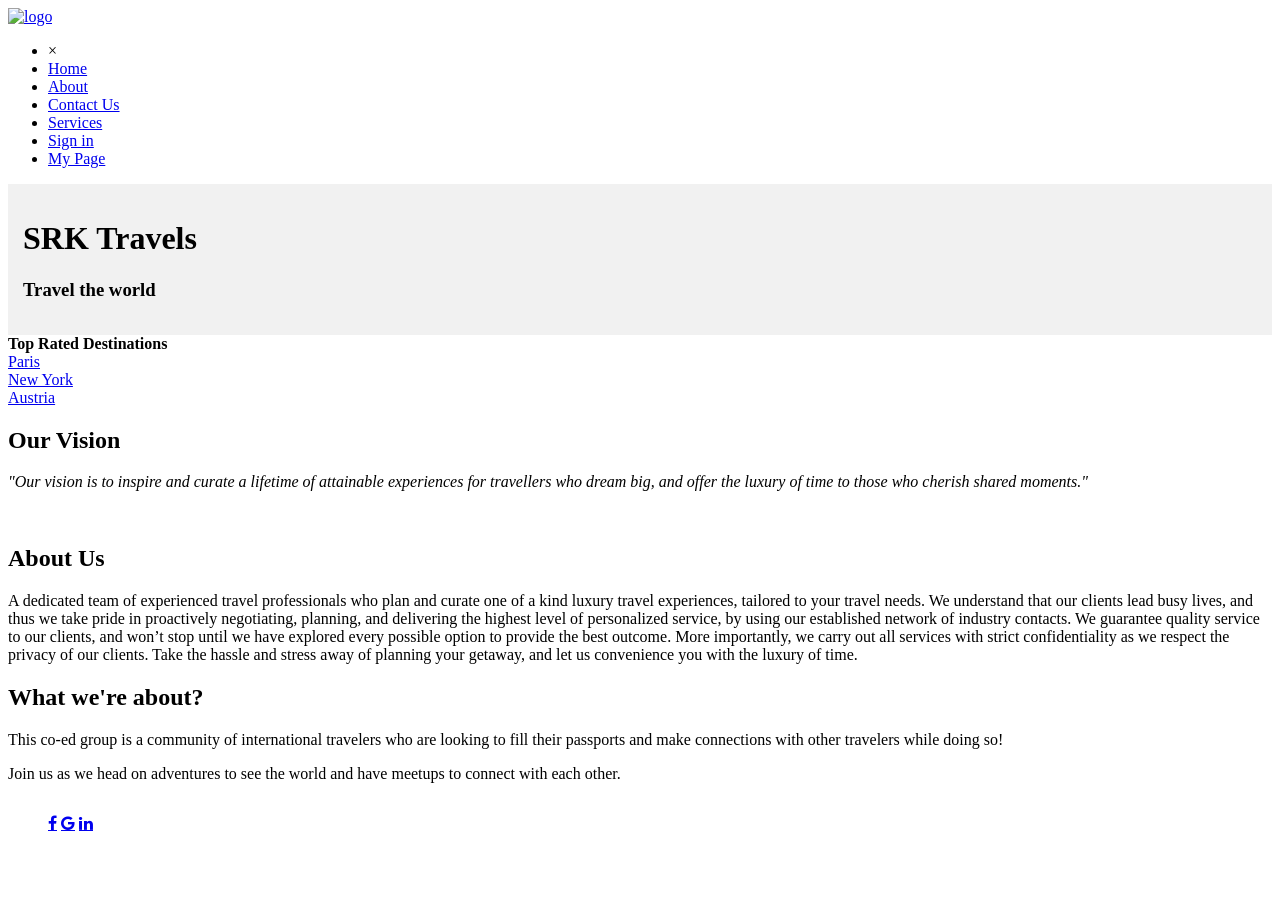
==== about.html @ 9c828070 "Merge branch 'master' of https://github.com/Sim1810/Rishab-Simran-Kiran_travelagency_FP" ====
<!DOCTYPE html>
<html>
    <head>
        <meta name="viewport" content="width=device-width, initial-scale=1.0">
        
        <link rel="stylesheet" type="text/css" href="css/layout.css">
        <link rel="stylesheet" type="text/css" href="css/navbar.css">
        <link rel="stylesheet" href="https://cdnjs.cloudflare.com/ajax/libs/font-awesome/4.7.0/css/font-awesome.min.css">
        </head>
  <body>

    <!--Navbar start-->

    <div class="navcontainer">
      <div class="logo">
          <a href="index.html"><img src="images/logo.jpg" alt="logo"></a>
      </div>
  <div class="navbar">
  
  <div class="icon-bar" onclick="Show()">
      <i></i>
      <i></i>
      <i></i>
  </div>
  
  <ul id="nav-lists">
      <li class="close"><span onclick="Hide()">×</span></li>
      <li><a href="index.html">Home</a></li>
      <li><a href="about.html">About</a></li>
      <li><a href="contact.html">Contact Us</a></li>
      <li><a href="services.html">Services</a></li>
      <li><a href="login.html">Sign in</a></li>
      <li><a href="mypage.html">My Page</a></li>
  </ul>
  
  </div>
  </div>
  <script src="javascript/navbar.js"></script>
    <!--Navbar end-->

    <div style="background-color:#f1f1f1;padding:15px;">
        <h1>SRK Travels</h1>
        <h3>Travel the world</h3>
      </div>
      
      <div style="overflow:auto">
        <div class="menu">
            <div class="menuitem"><b>Top Rated Destinations</b></div>
          <div class="menuitem"><a href="services.html#paris">Paris</a></div>
          <div class="menuitem"><a href="services.html#new_york">New York</a></div>
          <div class="menuitem"><a href="services.html#austria">Austria</a></div>
        </div>
      
        <div class="main">
            <h2>Our Vision</h2>
            <p><i>"Our vision is to inspire and curate a lifetime of attainable experiences for travellers who dream big, and offer the luxury of time to those who cherish shared moments."</i></p><br>
          <h2>About Us</h2>
          <p>A dedicated team of experienced travel professionals who plan and curate one of a kind luxury travel experiences, tailored to your travel needs.  We understand that our clients lead busy lives, and thus we take pride in proactively negotiating, planning, and delivering the highest level of personalized service, by using our established network of industry contacts.  We guarantee quality service to our clients, and won’t stop until we have explored every possible option to provide the best outcome.   More importantly, we carry out all services with strict confidentiality as we respect the privacy of our clients.  Take the hassle and stress away of planning your getaway, and let us convenience you with the luxury of time.</p>
        </div>
      
        <div class="right">
            <h2>What we're about?</h2>
            <p>This co-ed group is a community of international travelers who are looking to fill their passports and make connections with other travelers while doing so!</p>
            <p>Join us as we head on adventures to see the world and have meetups to connect with each other.</p>
        </div>
      </div>
      <!--Footer Start-->
      <div class="footercontainer">

        <div class="social-media-container">
          <ul>
            <a href="https://www.facebook.com/SRK-Travels-108009767610749" class="fa fa-facebook"></a>
            <a href="mailto:iamrishabh14@gmail.com" class="fa fa-google"></a>
            <a href="https://www.linkedin.com/in/srk-travel-agency-63195b1ab/" class="fa fa-linkedin"></a>
          </ul>
        </div>
        <div style="text-align:center;padding:10px;margin-top:7px;font-size:15px; color: #fff;"> &copy; Copyright 2020, Infinity Travel</div>
      </div>
      <!--Footer End-->
      
  </body>
</html>
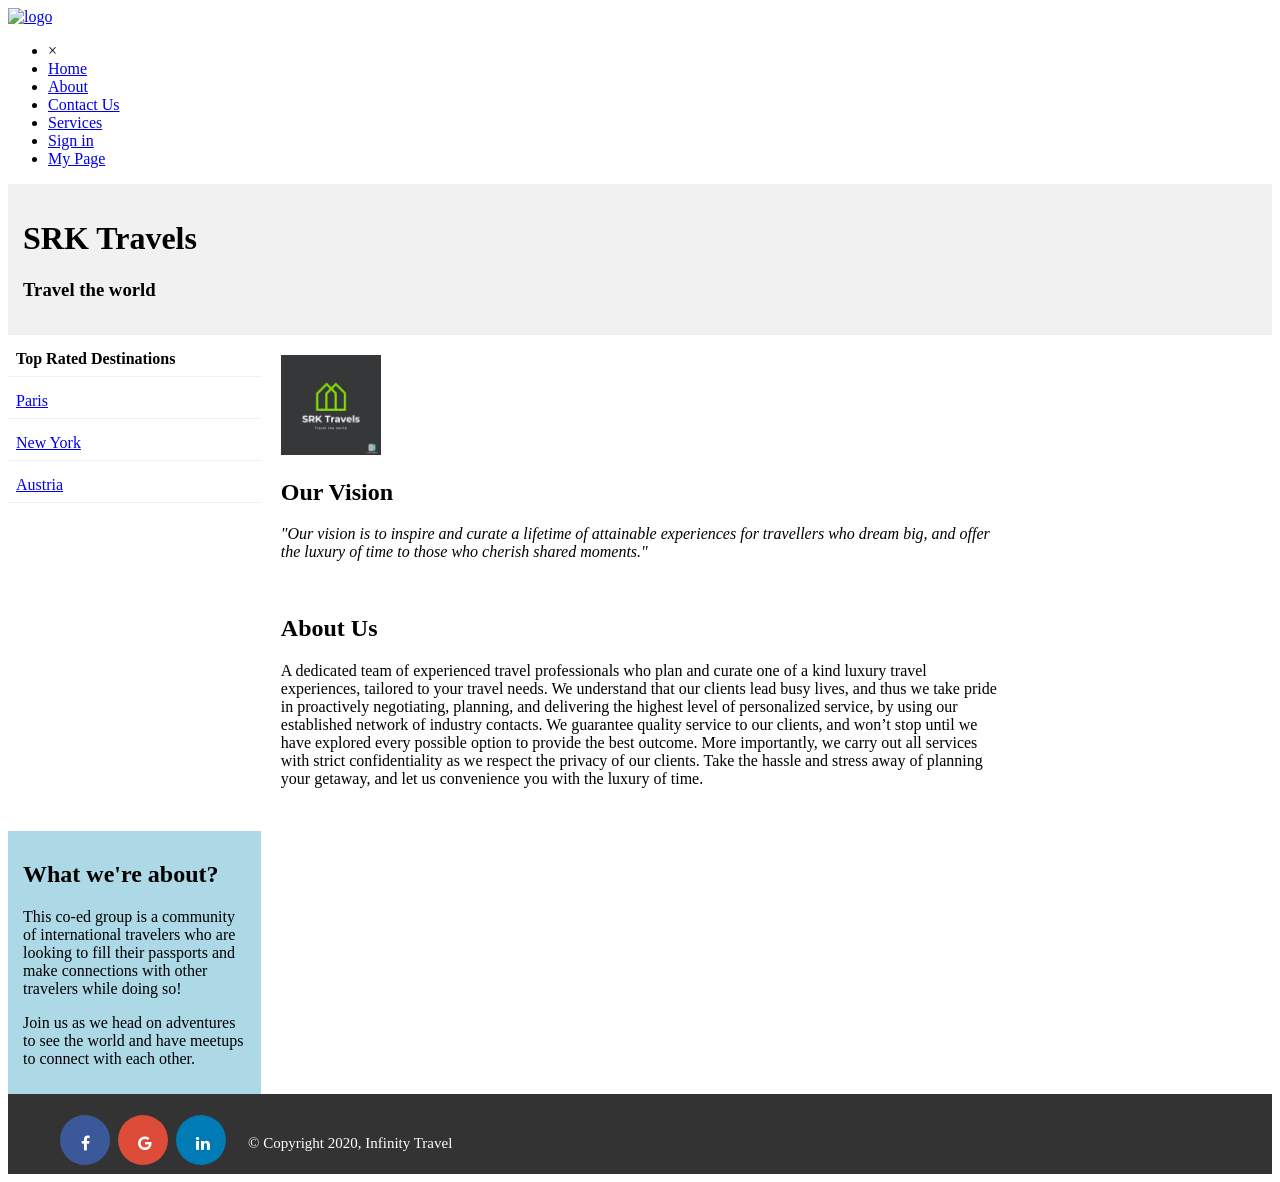
==== commit 23a03de0: "Update about.html" ====
--- a/about.html
+++ b/about.html
@@ -41,6 +41,7 @@
     <div style="background-color:#f1f1f1;padding:15px;">
         <h1>SRK Travels</h1>
         <h3>Travel the world</h3>
+        
       </div>
       
       <div style="overflow:auto">
@@ -52,11 +53,13 @@
         </div>
       
         <div class="main">
+          <img src="images/logo.JPG" width="100px" height="100px" alt="Logo" />
             <h2>Our Vision</h2>
             <p><i>"Our vision is to inspire and curate a lifetime of attainable experiences for travellers who dream big, and offer the luxury of time to those who cherish shared moments."</i></p><br>
           <h2>About Us</h2>
           <p>A dedicated team of experienced travel professionals who plan and curate one of a kind luxury travel experiences, tailored to your travel needs.  We understand that our clients lead busy lives, and thus we take pride in proactively negotiating, planning, and delivering the highest level of personalized service, by using our established network of industry contacts.  We guarantee quality service to our clients, and won’t stop until we have explored every possible option to provide the best outcome.   More importantly, we carry out all services with strict confidentiality as we respect the privacy of our clients.  Take the hassle and stress away of planning your getaway, and let us convenience you with the luxury of time.</p>
         </div>
+        <iframe width="50%" height="50%" src="https://www.youtube.com/embed/R-MvwRoC1qo" frameborder="0" allow="accelerometer; autoplay; encrypted-media; gyroscope; picture-in-picture" allowfullscreen></iframe>
       
         <div class="right">
             <h2>What we're about?</h2>
--- a/css/layout.css
+++ b/css/layout.css
@@ -0,0 +1,191 @@
+@media only screen and (orientation: portrait) {
+    body {
+      background-color: #edf0ee;
+    }
+  }
+
+* {
+    box-sizing: border-box;
+  }
+  .menu {
+    float: left;
+    width: 20%;
+  }
+  .menuitem {
+    padding: 8px;
+    margin-top: 7px;
+    border-bottom: 1px solid #f1f1f1;
+  }
+  .main {
+    float: left;
+    width: 60%;
+    padding: 20px;
+    overflow: hidden;
+  }
+  
+  .right {
+    background-color: lightblue;
+    float: left;
+    width: 20%;
+    padding: 10px 15px;
+    margin-top: 7px;
+  }
+  
+  @media only screen and (max-width:800px) {
+    /* For tablets: */
+    .main {
+      width: 80%;
+      padding: 0;
+    }
+    .right {
+      width: 100%;
+    }
+  }
+  @media only screen and (max-width:500px) {
+    /* For mobile phones: */
+    .menu, .main, .right {
+      width: 100%;
+    }
+  }
+
+  .footercontainer {
+    height: 80px;
+    background-color: #333333;
+    display: -webkit-box;
+    display: -ms-flexbox;
+    display: flex;
+    -ms-flex-wrap: wrap;
+    flex-wrap: wrap;
+    -webkit-box-align: center;
+    -ms-flex-align: center;
+    align-items: center;
+    overflow: hidden;
+  }
+
+  .footercontainer .social-media-container {
+    max-width: 500px;
+    padding: 0 10px;
+    overflow: hidden;
+  }
+
+  .fa {
+    padding: 20px;
+    font-size: 30px;
+    width: 50px;
+    height: 50px;
+    border-radius: 50%;
+    text-align: center;
+    text-decoration: none;
+    margin: 5px 2px;
+  }
+  
+  .fa:hover {
+      opacity: 0.7;
+  }
+  
+  .fa-facebook {
+    background: #3B5998;
+    color: white;
+  }
+  
+  .fa-twitter {
+    background: #55ACEE;
+    color: white;
+  }
+  
+  .fa-google {
+    background: #dd4b39;
+    color: white;
+  }
+  
+  .fa-linkedin {
+    background: #007bb5;
+    color: white;
+  }
+
+  /*new get in touch*/
+  * {
+    box-sizing: border-box;
+  }
+  
+  /* style the container */
+  .contact-container {
+    position: relative;
+    border-radius: 5px;
+    background-color: #f2f2f2;
+    padding: 20px 0 30px 0;
+  } 
+  
+  /* style inputs and link buttons */
+  input,
+  .btn {
+    width: 100%;
+    padding: 12px;
+    border: none;
+    border-radius: 4px;
+    margin: 5px 0;
+    opacity: 0.85;
+    display: inline-block;
+    font-size: 17px;
+    line-height: 20px;
+    text-decoration: none; /* remove underline from anchors */
+  }
+  
+  input:hover,
+  .btn:hover {
+    opacity: 1;
+  }
+  
+  
+  /* style the submit button */
+  input[type=submit] {
+    background-color: #4CAF50;
+    color: white;
+    cursor: pointer;
+  }
+  
+  input[type=submit]:hover {
+    background-color: #45a049;
+  }
+  
+  /* Two-column layout */
+  .col {
+    float: left;
+    width: 50%;
+    margin: auto;
+    padding: 0 50px;
+    margin-top: 6px;
+  }
+  
+  /* Clear floats after the columns */
+  .row:after {
+    content: "";
+    display: table;
+    clear: both;
+  }
+  
+  /* vertical line */
+  .vl {
+    position: absolute;
+    left: 50%;
+    transform: translate(-50%);
+    border: 2px solid #ddd;
+    height: 175px;
+  }
+  
+  
+  
+  
+  /* Responsive layout - when the screen is less than 650px wide, make the two columns stack on top of each other instead of next to each other */
+  @media screen and (max-width: 650px) {
+    .col {
+      width: 100%;
+      margin-top: 0;
+    }
+    /* hide the vertical line */
+    .vl {
+      display: none;
+    }
+    
+  }
+
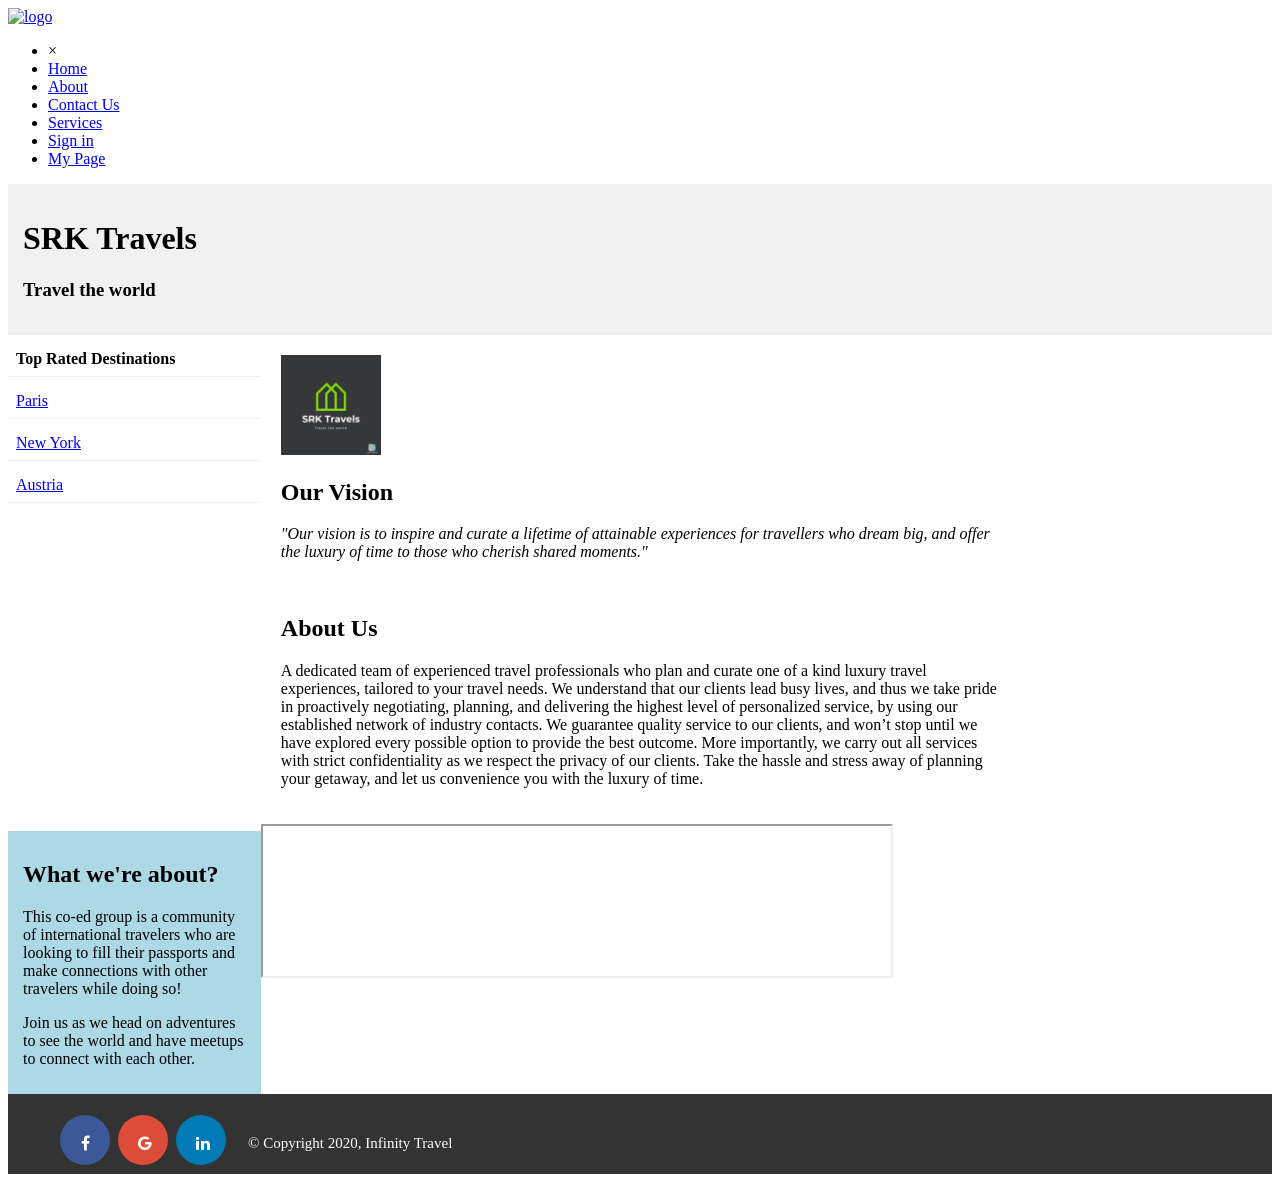
==== commit 07da2db6: "Update about.html" ====
--- a/about.html
+++ b/about.html
@@ -59,7 +59,7 @@
           <h2>About Us</h2>
           <p>A dedicated team of experienced travel professionals who plan and curate one of a kind luxury travel experiences, tailored to your travel needs.  We understand that our clients lead busy lives, and thus we take pride in proactively negotiating, planning, and delivering the highest level of personalized service, by using our established network of industry contacts.  We guarantee quality service to our clients, and won’t stop until we have explored every possible option to provide the best outcome.   More importantly, we carry out all services with strict confidentiality as we respect the privacy of our clients.  Take the hassle and stress away of planning your getaway, and let us convenience you with the luxury of time.</p>
         </div>
-        <iframe width="50%" height="50%" src="https://www.youtube.com/embed/R-MvwRoC1qo" frameborder="0" allow="accelerometer; autoplay; encrypted-media; gyroscope; picture-in-picture" allowfullscreen></iframe>
+        <iframe width="50%" height="50%" src="https://www.youtube.com/embed/R-MvwRoC1qo" frameborder="1px" allow="accelerometer; autoplay; encrypted-media; gyroscope; picture-in-picture" allowfullscreen>></iframe>
       
         <div class="right">
             <h2>What we're about?</h2>
